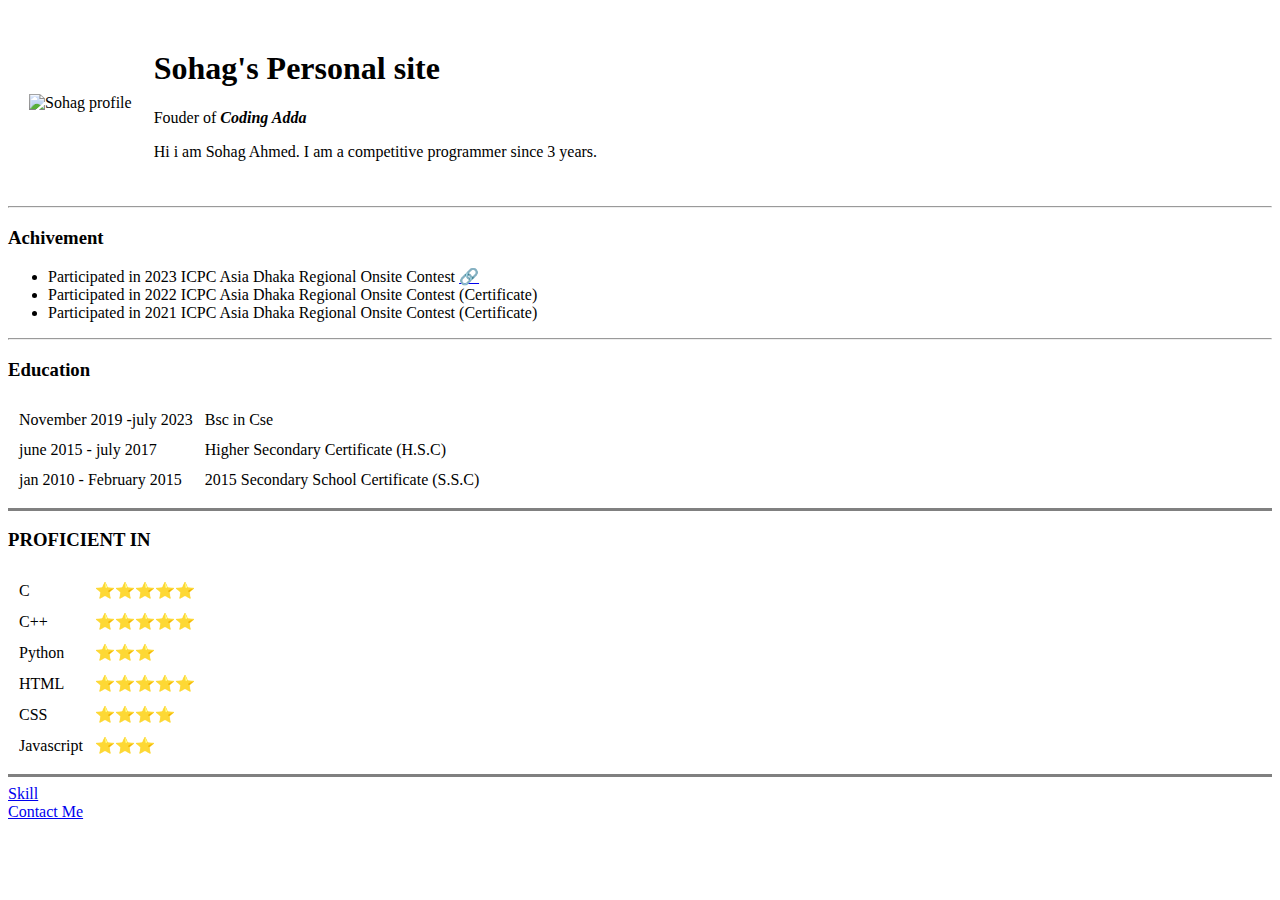
==== index.html @ bd38e235 "Add files via upload" ====
<!DOCTYPE html>
<html lang="en">
<head>
    <meta charset="UTF-8"> 
    <title>SOHAG</title>
</head>
<body>
    <table cellspacing="20">
        <tr>
            <td><img src="SohagImg.png" alt="Sohag profile " width="200" ></td>
            <td>
                <h1>Sohag's Personal site</h1>
            <p>Fouder of <em><strong>  Coding Adda</strong></em> </p>
            <p>Hi i am Sohag Ahmed. I am a competitive programmer since 3 years. </p>
            </td>
    </table>
    <hr >
    
    <h3>Achivement</h3>
   
    <ul>
        <li>Participated in 2023 ICPC Asia Dhaka Regional Onsite
Contest <a href="https://drive.google.com/file/d/1_ST4oTS0uoeITBJR6tHvbhCx5TTlN5mb/view?usp=sharing">🔗</a></li>
        <li>Participated in 2022 ICPC Asia Dhaka Regional Onsite
                Contest (Certificate)</li>
                <li>Participated in 2021 ICPC Asia Dhaka Regional Onsite
                    Contest (Certificate)</li>
    </ul>
    <hr>
    <h3>Education</h3>
    
    <table cellspacing="10" >
        <tr>
            <td>November 2019 -july 2023</td>
            <td>Bsc in Cse</td>
            
        </tr>
        <tr>
            <td>june 2015 - july 2017</td>
            <td>Higher Secondary Certificate (H.S.C)</td>

        </tr>
        <tr>
            <td>jan 2010 - February 2015</td>
            <td>2015 Secondary School Certificate (S.S.C)</td>

        </tr>

        
    </table cellspacing="10">
    <hr size="3" noshade="0">
    <h3>PROFICIENT IN</h3>
    
    <table cellspacing="10">
        <tr>
            <td>C</td>
            <td>⭐⭐⭐⭐⭐</td>
            
        </tr>
        <tr>
            <td>C++</td>
            <td>⭐⭐⭐⭐⭐</td>
            
        </tr>
        <tr>
            <td>Python</td>
            <td >  ⭐⭐⭐</td>
        </tr>
    
        <tr>
            <td>HTML</td>
            <td >⭐⭐⭐⭐⭐</td>
            
        </tr>
        <tr>
            <td>CSS</td>
            <td >⭐⭐⭐⭐</td>
        </tr>
        <tr>
            <td>Javascript</td>
            <td >⭐⭐⭐</td>
        </tr>
      

    </table>
    <hr size="3" noshade="0">
    <a href="Skills.html">Skill</a>

    <br>
    <a href="ContactMe.html">Contact Me</a>
    
   
</body>
</html>
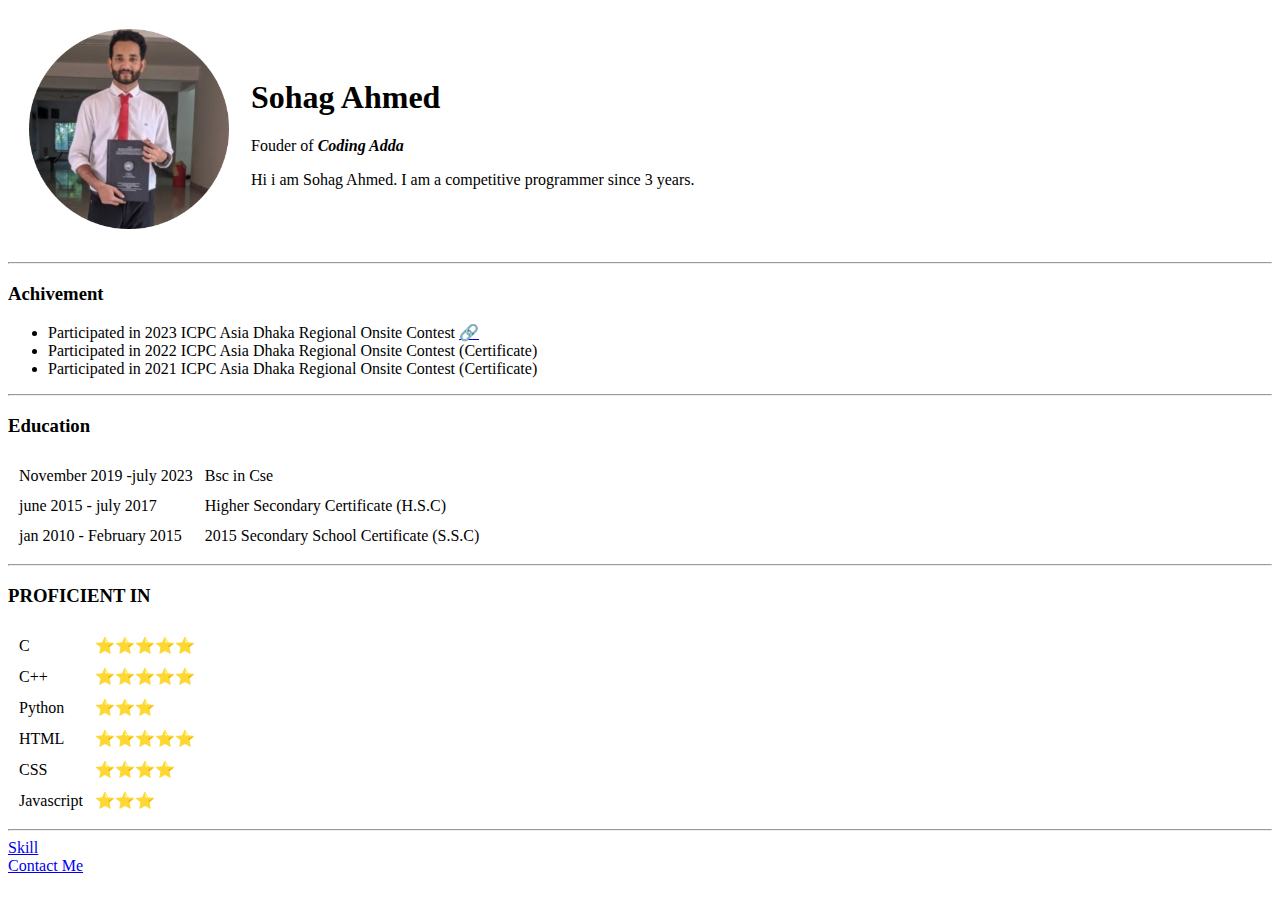
==== commit ded6214e: "Update index.html" ====
--- a/index.html
+++ b/index.html
@@ -3,13 +3,16 @@
 <head>
     <meta charset="UTF-8"> 
     <title>SOHAG</title>
+
+    <link rel="stylesheet" href="style1.css">
+
 </head>
-<body>
+<body >
     <table cellspacing="20">
         <tr>
             <td><img src="SohagImg.png" alt="Sohag profile " width="200" ></td>
             <td>
-                <h1>Sohag's Personal site</h1>
+                <h1>Sohag Ahmed</h1>
             <p>Fouder of <em><strong>  Coding Adda</strong></em> </p>
             <p>Hi i am Sohag Ahmed. I am a competitive programmer since 3 years. </p>
             </td>
@@ -48,7 +51,7 @@
 
         
     </table cellspacing="10">
-    <hr size="3" noshade="0">
+    <hr >
     <h3>PROFICIENT IN</h3>
     
     <table cellspacing="10">
@@ -83,12 +86,9 @@
       
 
     </table>
-    <hr size="3" noshade="0">
+    <hr >
     <a href="Skills.html">Skill</a>
-
     <br>
     <a href="ContactMe.html">Contact Me</a>
-    
-   
 </body>
-</html>+</html>
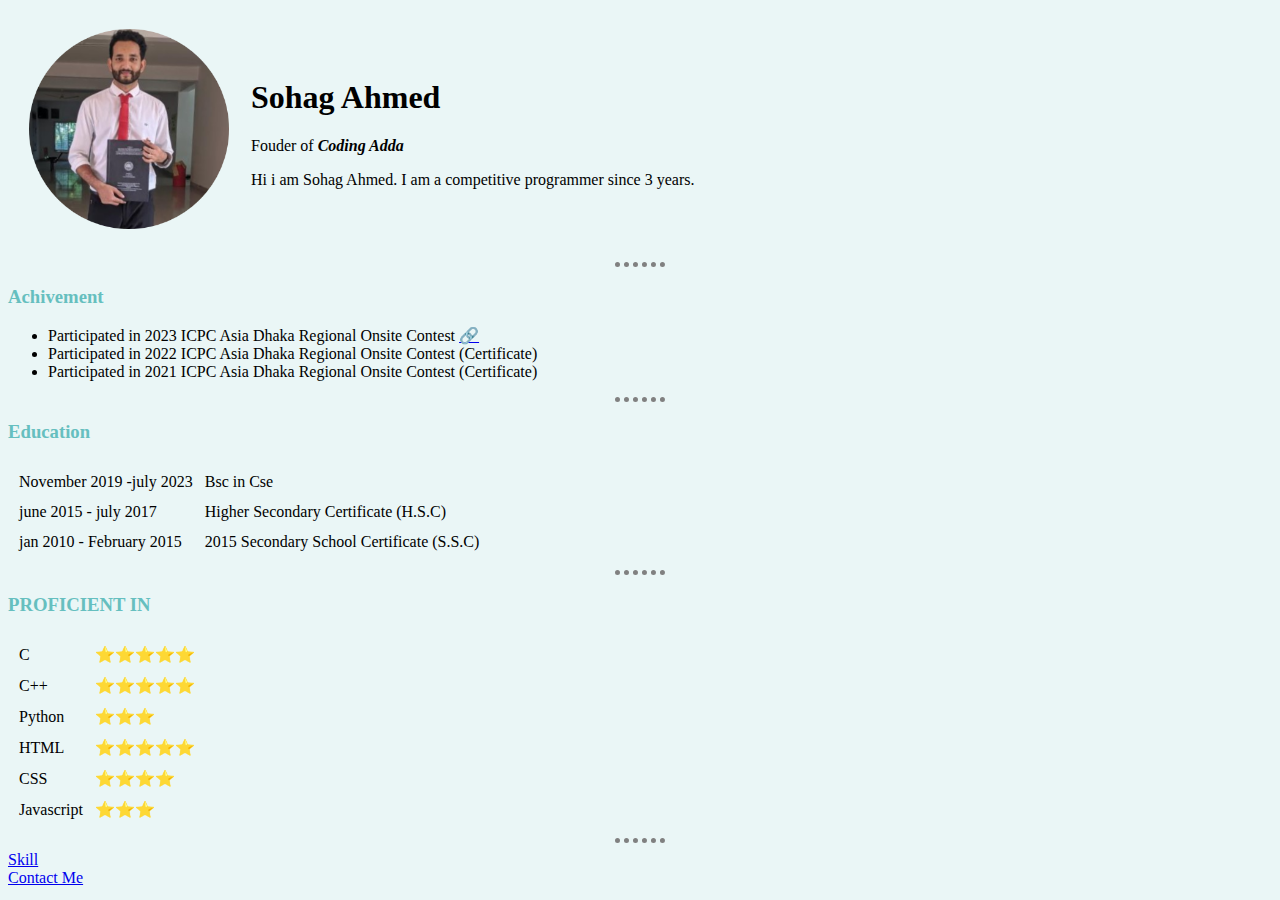
==== commit 8ca40364: "Update index.html" ====
--- a/index.html
+++ b/index.html
@@ -2,7 +2,7 @@
 <html lang="en">
 <head>
     <meta charset="UTF-8"> 
-    <title>SOHAG</title>
+    <title>&#127480;SOHAG</title>
 
     <link rel="stylesheet" href="style1.css">
 
--- a/style1.css
+++ b/style1.css
@@ -0,0 +1,15 @@
+body
+{
+background-color: #EAF6F6
+}
+
+hr{
+    border-style:none;
+    border-top: dotted;
+     width: 4%;
+     border-color: grey;
+     border-width: 5px;
+}
+h3{
+    color: #66BFBF;
+}